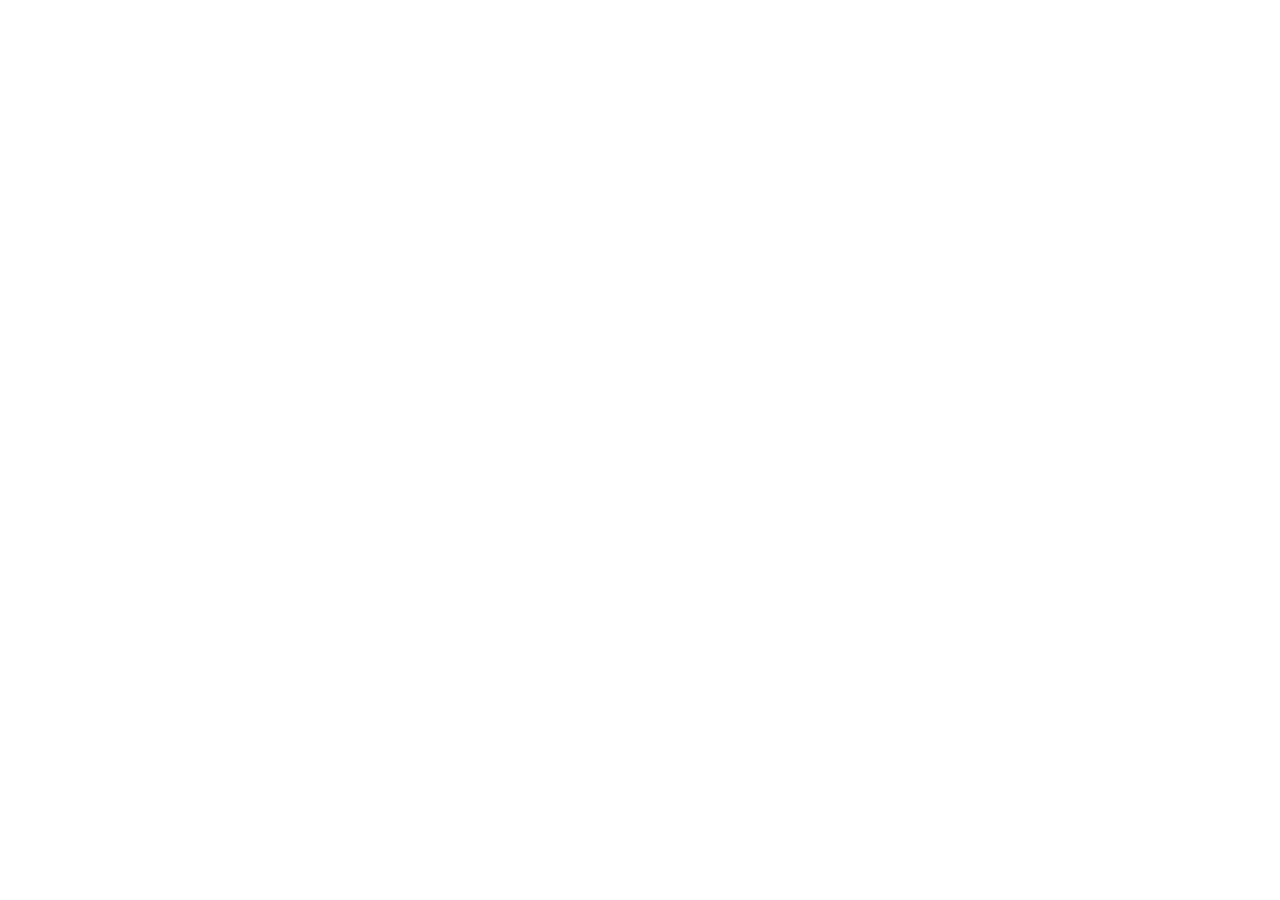
==== app/src/main/resources/templates/admin/adminDashboard.html @ 6ba60d43 "Initial commit" ====
<!-- adminDashboard.html -->

<!-- 
Step-by-Step Explanation of `adminDashboard.html`
This file creates the Admin Dashboard interface for managing doctor-related data 
with search, filter, and modal functionality.


1. Declare the Document Type

   * Use `<!DOCTYPE html>` to ensure HTML5 standards for consistent rendering across browsers.

2. Begin the HTML Document with Thymeleaf Namespace

   * Add the `<html>` tag with `xmlns:th="http://www.thymeleaf.org"` to allow Thymeleaf-specific attributes in Spring-based apps.

3. Head Section – Metadata and Resources

   * Open the `<head>` section for meta info and links to assets and scripts.

4. Set Character Encoding

   * Use UTF-8 to support all characters and prevent encoding issues.

5. Set the Favicon

   * Add a favicon for browser tabs using Thymeleaf pathing: 
     `<link rel="icon" type="image/png" th:href="@{/assets/images/logo/logo.png}" />`.

6. Set the Page Title

   * Give the page a title, e.g., `"Admin Dashboard"`, which will show in the browser tab.

7. Link CSS Stylesheets

   * Include dashboard-specific styles and global site-wide styles:
     - `adminDashboard.css` for layout and design of this page.
     - `style.css` for shared UI components.

8. Link JavaScript Files (with `defer`)

   * Use Thymeleaf's `th:src` to include JS components and utilities:
     - `render.js` (rendering content)
     - `util.js` (utility functions)
     - `header.js` and `footer.js` (for dynamic header/footer)
   * Use `defer` so scripts execute after the HTML is fully parsed.

9. Close the Head and Begin the Body

    * Start the visible part of the webpage. `onload="renderContent()"` is used to call a function when the page is ready.

10. Create the Container

    * Add a `div` with class `container` for layout control.

11. Add a Wrapper Inside the Container

    * Wrap page elements with a `wrapper` div to maintain consistent spacing and organization.

12. Insert a Header Placeholder

    * Add `<div id="header"></div>` for injecting the header via JavaScript.

13. Define the Main Section

    * Use `<main class="main-content">` for the central dashboard area.

14. Add a Search Bar

    * Add an input field with `id="searchBar"` for admin to search content dynamically.

15. Add Filter Dropdowns

    * Use two `<select>` elements:
      - One for time (AM/PM).
      - One for filtering by medical specialty (Cardiologist, Dentist, etc.).

16. Add Content Display Area

    * Insert a `<div id="content"></div>` for dynamic injection of doctor cards or data.

17. Add a Footer Placeholder

    * Use `<div id="footer"></div>` for a JavaScript-rendered footer.

18. Add Modal Structure

    * Include a modal with:
      - A close button (`&times;`)
      - A content area (`#modal-body`) for displaying popup information or forms.

19. Include Page-Specific JavaScript Modules

    * Load JavaScript specific to the admin dashboard:
      - `adminDashboard.js` for dashboard logic.
      - `doctorCard.js` for rendering doctor information cards.
    * Use `type="module"` and `defer` for modern and non-blocking loading.

    HINT:
        `<script type="module" src="../../static/js/adminDashboard.js" defer></script>`
        `<script type="module" src="../../static/js/doctorDashboard.js" defer></script>`
        
        
20. Close the Body and HTML Tags

    * Finish the structure by properly closing all tags.

 -->
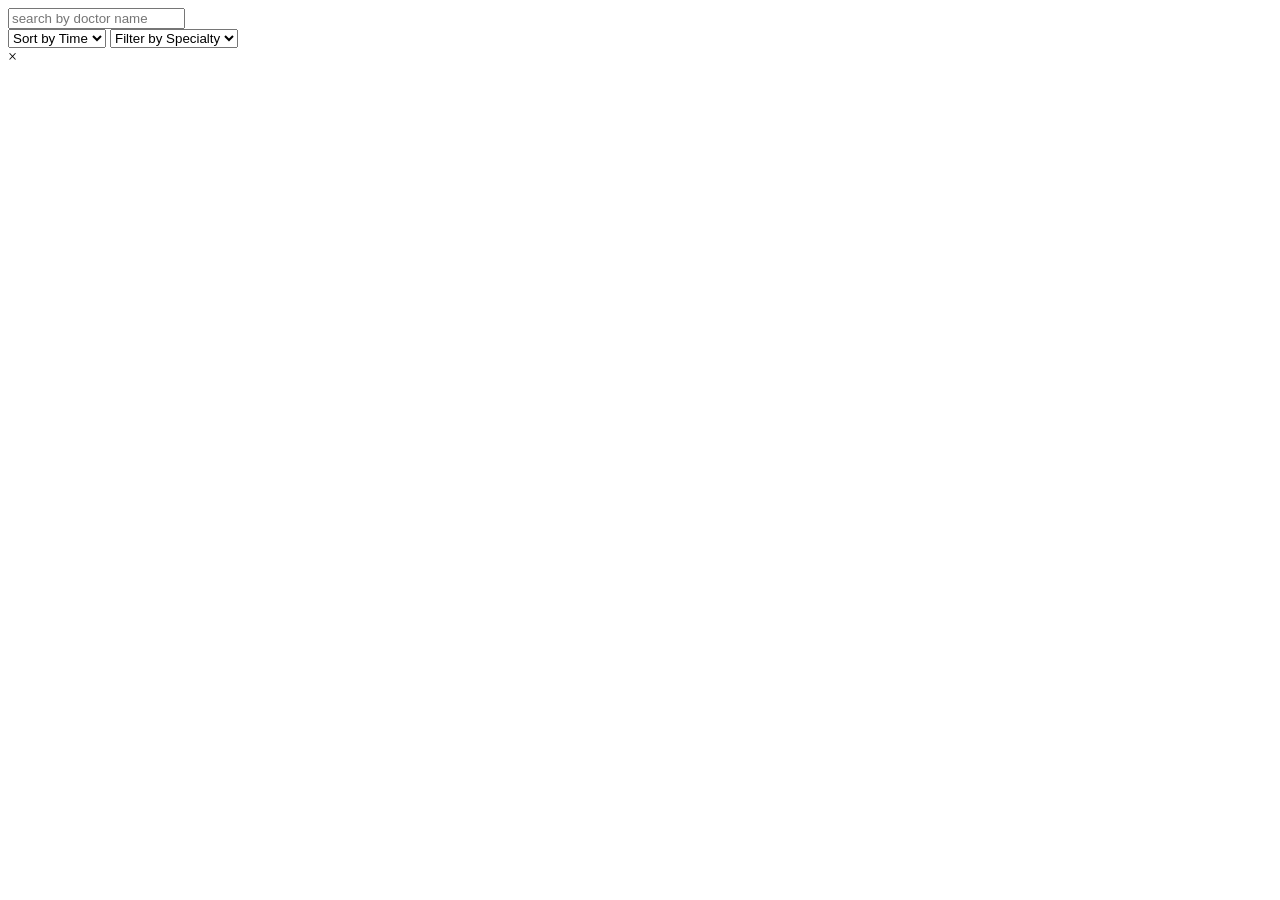
==== commit 642b9cf3: "Completed front end pages for Clinic Management System" ====
--- a/app/src/main/resources/templates/admin/adminDashboard.html
+++ b/app/src/main/resources/templates/admin/adminDashboard.html
@@ -1,109 +1,55 @@
-<!-- adminDashboard.html -->
+<!DOCTYPE html>
+<html lang="en">
+<head>
+    <meta charset="UTF-8">
+    <title>Admin Dashboard</title>
 
-<!-- 
-Step-by-Step Explanation of `adminDashboard.html`
-This file creates the Admin Dashboard interface for managing doctor-related data 
-with search, filter, and modal functionality.
+    <link rel="stylesheet" th:href="@{/assets/css/adminDashboard.css}">
+    <link rel="stylesheet" th:href="@{/assets/css/style.css}">
 
+    <script th:src="@{/js/render.js}" defer></script>
+    <script th:src="@{/js/util.js}" defer></script>
+    <script th:src="@{/js/components/header.js}" defer></script>
+    <script th:src="@{/js/components/footer.js}" defer></script>
+</head>
+<body>
+    <div class="container">
+        <div class="wrapper">
+            <div id="header"></div>
 
-1. Declare the Document Type
+            <main class="main-content">
+                <input type="text" id="searchBar" placeholder="search by doctor name" />
 
-   * Use `<!DOCTYPE html>` to ensure HTML5 standards for consistent rendering across browsers.
+                <div class="filter-section">
+                    <select id="filterTime" class="select-dropdown">
+                        <option value="">Sort by Time</option>
+                        <option value="AM">AM</option>
+                        <option value="PM">PM</option>
+                    </select>
 
-2. Begin the HTML Document with Thymeleaf Namespace
+                    <select id="filterSpecialty" class="select-dropdown">
+                        <option value="">Filter by Specialty</option>
+                        <option value="Cardiologist">Cardiologist</option>
+                        <option value="Neurologist">Neurologist</option>
+                        <option value="Orthopedist">Orthopedist</option>
+                        <option value="Pediatrician">Pediatrician</option>
+                        <option value="Dermatologist">Dermatologist</option>
+                    </select>
+                </div>
 
-   * Add the `<html>` tag with `xmlns:th="http://www.thymeleaf.org"` to allow Thymeleaf-specific attributes in Spring-based apps.
+                <div id="content"></div>
+            </main>
 
-3. Head Section – Metadata and Resources
+            <div id="footer"></div>
+        </div>
+    </div>
 
-   * Open the `<head>` section for meta info and links to assets and scripts.
+    <div id="modal" class="modal">
+        <span id="closeModal" class="close">&times;</span>
+        <div id="modal-body"></div>
+    </div>
 
-4. Set Character Encoding
-
-   * Use UTF-8 to support all characters and prevent encoding issues.
-
-5. Set the Favicon
-
-   * Add a favicon for browser tabs using Thymeleaf pathing: 
-     `<link rel="icon" type="image/png" th:href="@{/assets/images/logo/logo.png}" />`.
-
-6. Set the Page Title
-
-   * Give the page a title, e.g., `"Admin Dashboard"`, which will show in the browser tab.
-
-7. Link CSS Stylesheets
-
-   * Include dashboard-specific styles and global site-wide styles:
-     - `adminDashboard.css` for layout and design of this page.
-     - `style.css` for shared UI components.
-
-8. Link JavaScript Files (with `defer`)
-
-   * Use Thymeleaf's `th:src` to include JS components and utilities:
-     - `render.js` (rendering content)
-     - `util.js` (utility functions)
-     - `header.js` and `footer.js` (for dynamic header/footer)
-   * Use `defer` so scripts execute after the HTML is fully parsed.
-
-9. Close the Head and Begin the Body
-
-    * Start the visible part of the webpage. `onload="renderContent()"` is used to call a function when the page is ready.
-
-10. Create the Container
-
-    * Add a `div` with class `container` for layout control.
-
-11. Add a Wrapper Inside the Container
-
-    * Wrap page elements with a `wrapper` div to maintain consistent spacing and organization.
-
-12. Insert a Header Placeholder
-
-    * Add `<div id="header"></div>` for injecting the header via JavaScript.
-
-13. Define the Main Section
-
-    * Use `<main class="main-content">` for the central dashboard area.
-
-14. Add a Search Bar
-
-    * Add an input field with `id="searchBar"` for admin to search content dynamically.
-
-15. Add Filter Dropdowns
-
-    * Use two `<select>` elements:
-      - One for time (AM/PM).
-      - One for filtering by medical specialty (Cardiologist, Dentist, etc.).
-
-16. Add Content Display Area
-
-    * Insert a `<div id="content"></div>` for dynamic injection of doctor cards or data.
-
-17. Add a Footer Placeholder
-
-    * Use `<div id="footer"></div>` for a JavaScript-rendered footer.
-
-18. Add Modal Structure
-
-    * Include a modal with:
-      - A close button (`&times;`)
-      - A content area (`#modal-body`) for displaying popup information or forms.
-
-19. Include Page-Specific JavaScript Modules
-
-    * Load JavaScript specific to the admin dashboard:
-      - `adminDashboard.js` for dashboard logic.
-      - `doctorCard.js` for rendering doctor information cards.
-    * Use `type="module"` and `defer` for modern and non-blocking loading.
-
-    HINT:
-        `<script type="module" src="../../static/js/adminDashboard.js" defer></script>`
-        `<script type="module" src="../../static/js/doctorDashboard.js" defer></script>`
-        
-        
-20. Close the Body and HTML Tags
-
-    * Finish the structure by properly closing all tags.
-
- -->
-
+    <script type="module" th:src="@{/js/services/adminDashboard.js}" defer></script>
+    <script type="module" th:src="@{/js/components/doctorCard.js}" defer></script>
+</body>
+</html>
